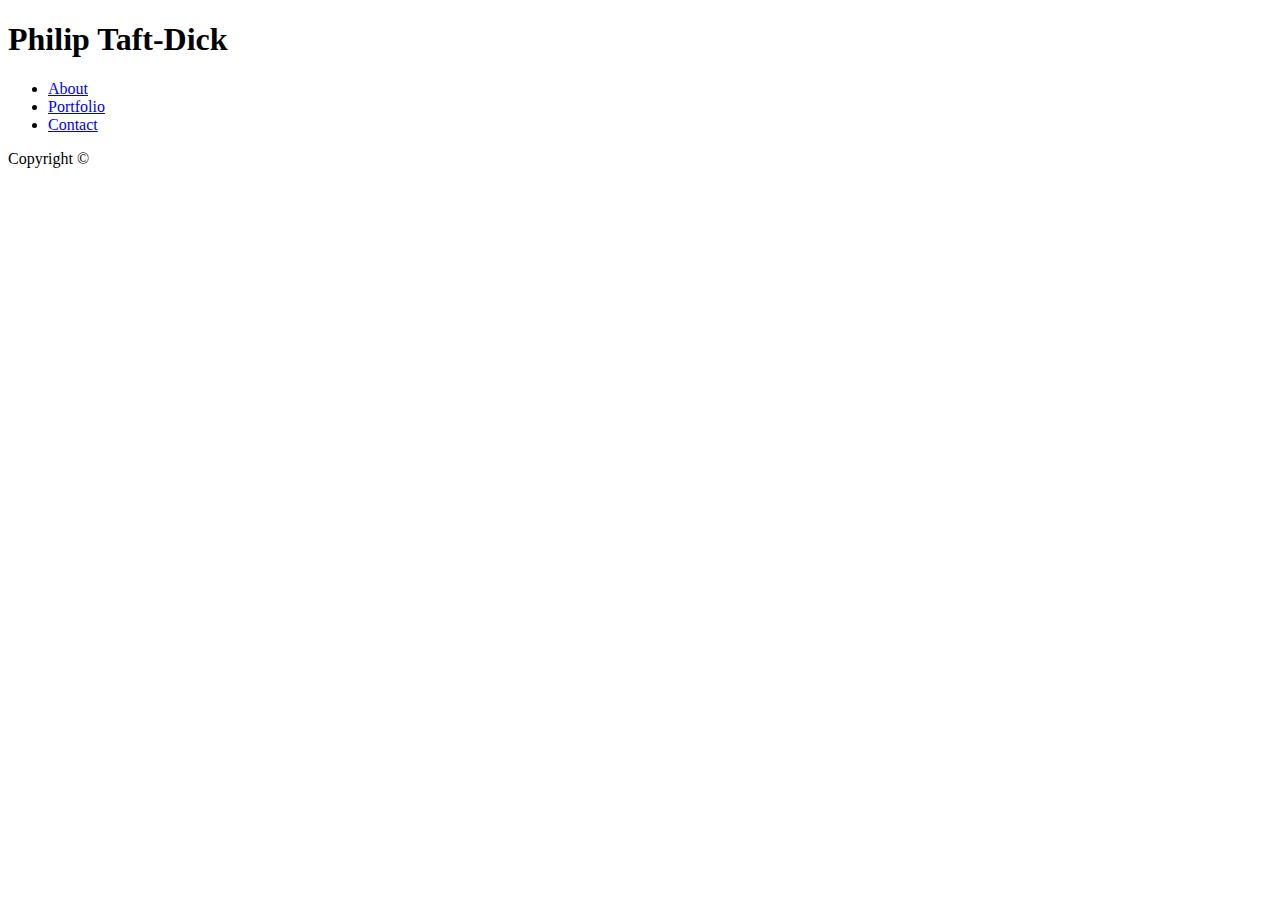
==== contact.html @ 2781ae63 "contact and portfolio blank" ====
<!DOCTYPE html>
<html lang="en">
<head>
    <meta charset="utf-8" />
    <title>Page Title</title>
    <meta name="viewport" content="width=device-width, initial-scale=1">
    <link rel="stylesheet" type="text/css" media="screen" href="./assets/css/reset.css" />
    <link rel="stylesheet" type="text/css" media="screen" href="./assets/css/style.css" />  
</head>

<body>
    <div class="head">

        <div class="name"><h1>Philip Taft-Dick</h1></div>

        <nav>
            <ul>
                <li> <a href="./index.html">About</a></li>
                <li> <a href="./portfolio.html">Portfolio</a></li>
                <li> <a href="./contact.html">Contact</a></li>
            </ul>
        </nav>
    </div>

    <main>

    </main>

        <footer>
            <p>Copyright &copy;</p> 
        </footer>

</body>
</html>
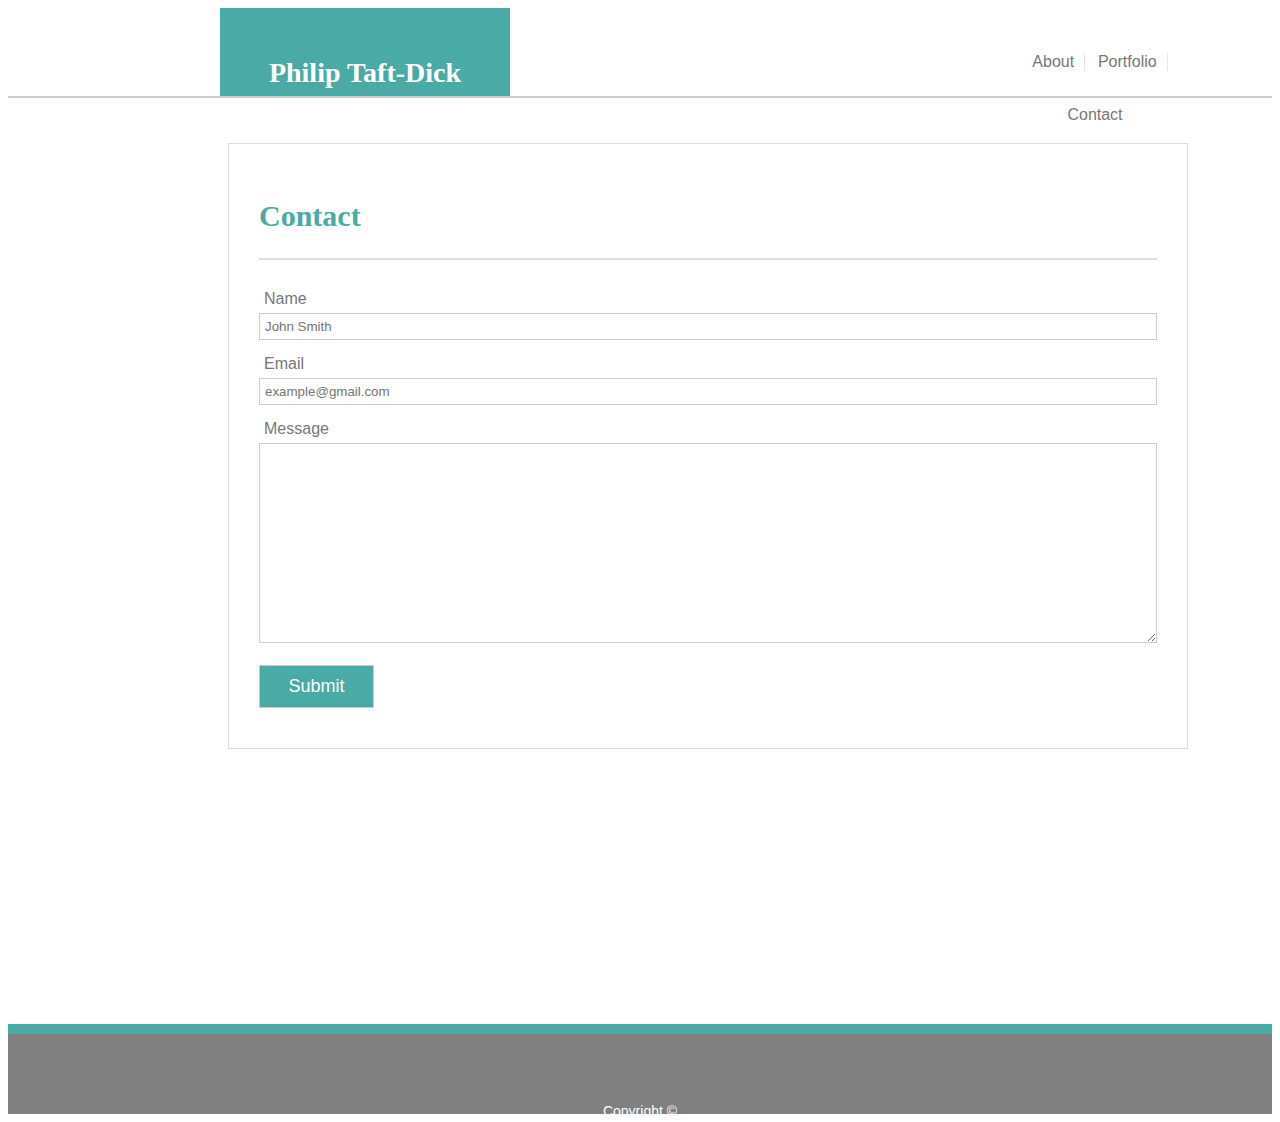
==== commit c2a50858: "implement flex on portofolio page" ====
--- a/contact.html
+++ b/contact.html
@@ -2,7 +2,7 @@
 <html lang="en">
 <head>
     <meta charset="utf-8" />
-    <title>Page Title</title>
+    <title>Contact</title>
     <meta name="viewport" content="width=device-width, initial-scale=1">
     <link rel="stylesheet" type="text/css" media="screen" href="./assets/css/reset.css" />
     <link rel="stylesheet" type="text/css" media="screen" href="./assets/css/style.css" />  
@@ -16,13 +16,30 @@
         <nav>
             <ul>
                 <li> <a href="./index.html">About</a></li>
-                <li> <a href="./portfolio.html">Portfolio</a></li>
+                <li> <a href="./portfolio-flex.html">Portfolio</a></li>
                 <li> <a href="./contact.html">Contact</a></li>
             </ul>
         </nav>
     </div>
 
     <main>
+        
+        <div class="content">
+
+            <h2>Contact</h2>
+            <hr>
+
+            <form action="POST" name="CONTACT">
+                <label for="name">Name</label>
+                <input type="text" name="name" placeholder="John Smith">
+                <label for="email">Email</label>
+                <input type="email" name="email" placeholder="example@gmail.com">
+                <label for="msg">Message</label>
+                <textarea name="msg"></textarea>
+                <input type="submit" name="submit" id="submit">
+            </form>
+
+        </div>
 
     </main>
 
--- a/assets/css/style.css
+++ b/assets/css/style.css
@@ -0,0 +1,243 @@
+/* COLORS:
+* Teal color (used for headings and backgrounds): `#4aaaa5`
+* Regular font color (used for paragraphs and all text besides the headings): `#777777`
+* Main header background color: `#ffffff`
+* Main header border color: `#cccccc`
+* Footer background color: `#666666`
+* Main content background color: `#ffffff`
+* Main content border color: `#dddddd` */
+
+/*SITE-WIDE STYLES: */
+
+* {
+    box-sizing: border-box;
+}
+
+html {
+    background-image: url('../images/light-grey-terrazzo.png');
+    font-size: 10px;
+}
+
+body {
+    font-family: 'Arial', 'Helvetica Neue', Helvetica, sans-serif;
+    background-image: url('../images/light-grey-terrazzo.png');
+    color: #777777;
+}
+
+h1, h2, h3, .port-lg-container {
+    font-family: 'Georgia', Times, Times New Roman, serif;
+}
+
+.head {
+    display: block;
+    background-color: #ffffff;
+    border-bottom: 2.5px solid #cccccc;
+    width: 100%;
+    min-width: 960px;
+    height: 90px;
+    padding: 0;
+    margin: 0;
+}
+
+.name {
+    position: absolute;
+    left: 220px;
+    display: inline-block;
+    height: 87.5px;
+    width: 290px;
+    background-color: #4aaaa5;
+}
+
+h1 {
+    color: #ffffff;
+    font-size: 2.8em;
+    text-align: center;
+    padding-top: 30px;
+    font-weight: 600;
+}
+
+h2 {
+    color: #4aaaa5;
+    font-size: 3em;
+    font-weight: 600;
+}
+
+/*NAVIGATION */
+
+nav {
+    position: absolute;
+    left: 950px;
+    display: inline-block;
+    width: 250px;
+    height: 85px;
+    background-color: #ffffff;
+}
+
+nav ul {
+    text-align: center;
+}
+
+nav ul li {
+    display: inline-block;
+    font-size: 1.6em;
+    padding: 0 10px 0 10px;
+    text-align: center;
+    margin-top: 35px;
+    border-right: 1px solid rgba(0,0,0,0.1);
+}
+
+nav ul li:last-child {
+    border: none;
+}
+
+nav a {
+    color: #777777;
+    text-decoration: none;
+}
+
+nav a:hover, nav a:focus {
+    color: #4aaaa5;
+    text-decoration: none;
+    border-bottom: 1.5px solid #4aaaa5;
+}
+
+nav a:active {
+    color: #84F6F1;
+    border-bottom: 2px solid #84F6F1;
+}
+
+/* nav a:visited {color: #AA6B4A;}  */
+
+/*END NAVIGATION */
+
+main {
+    position: relative;
+    left: 220px; 
+    margin-top: 45px;
+    width: 960px;
+    background-color: #ffffff;
+    border: 1px solid #dddddd;
+}
+
+hr {
+    height: 2.5px;
+    border: 0.5px solid #dddddd;
+    background-color: #dddddd;
+    margin: 25px 0;
+}
+
+footer {
+    width: 100%;
+    background-color: gray;
+    height: 90px;
+    border-top: 10px solid #4aaaa5;
+    margin-top: 275px;
+    text-align: center;
+}
+
+footer p {
+    padding-top: 55px;
+    font-size: 1.4em;
+    color: #ffffff;
+}
+
+/*INDEX STYLES: */
+
+.content {
+    padding: 30px;
+}
+
+#profilePic {
+    float: left;
+    width: 140px;
+    margin: 5px 25px 15px 0;
+}
+
+.content p {
+    font-size: 1.6em;
+    line-height: 2;
+}
+
+/*CONTACT STYLES: */
+/*need to adjust margins and paddings here: */
+
+label {
+    display: block;
+    font-size: 1.6em;
+    padding: 5px;
+}
+
+input, textarea {
+    width: 100%;
+    color: #cccccc;
+    border: 1px solid #cccccc;
+    padding: 5px;
+    margin-bottom: 10px;
+}
+
+textarea {
+    height: 200px;
+    margin-bottom: 20px;
+}
+
+#submit {
+    font-size: 1.8em;
+    width: 115px;
+    background-color: #4aaaa5;
+    color: #ffffff;
+    padding: 10px 0;
+}
+
+/*PORTFOLIO STYLES: (CHANGED TO FLEX) */
+
+.row {
+    position: flex;
+    /* text-align: center; */
+}
+
+.row:first-of-type {
+    margin-top: -40px;
+}
+
+.row:last-of-type {
+    margin-bottom: 30px;
+}
+
+.img-container img {
+    width: 250px;
+}
+
+.img-container {
+    flex: 1;
+    height: 205px;
+    display: inline-block;
+    margin-right: 30px;
+}
+
+.img-container:nth-child(even){
+    margin-right: none;
+}
+
+#img-overlay {
+    flex: 1;
+    position: relative;
+    top: 150px;
+    width: 100%;
+    height: 60px;
+    text-align: center;
+    background-color:#4aaaa5;
+    z-index: 100;
+}
+
+#img-overlay a {
+    position: relative;
+    top: 20px;
+    color: #ffffff;
+    text-decoration: none;
+    font-size: 20px;
+}
+
+
+
+
+
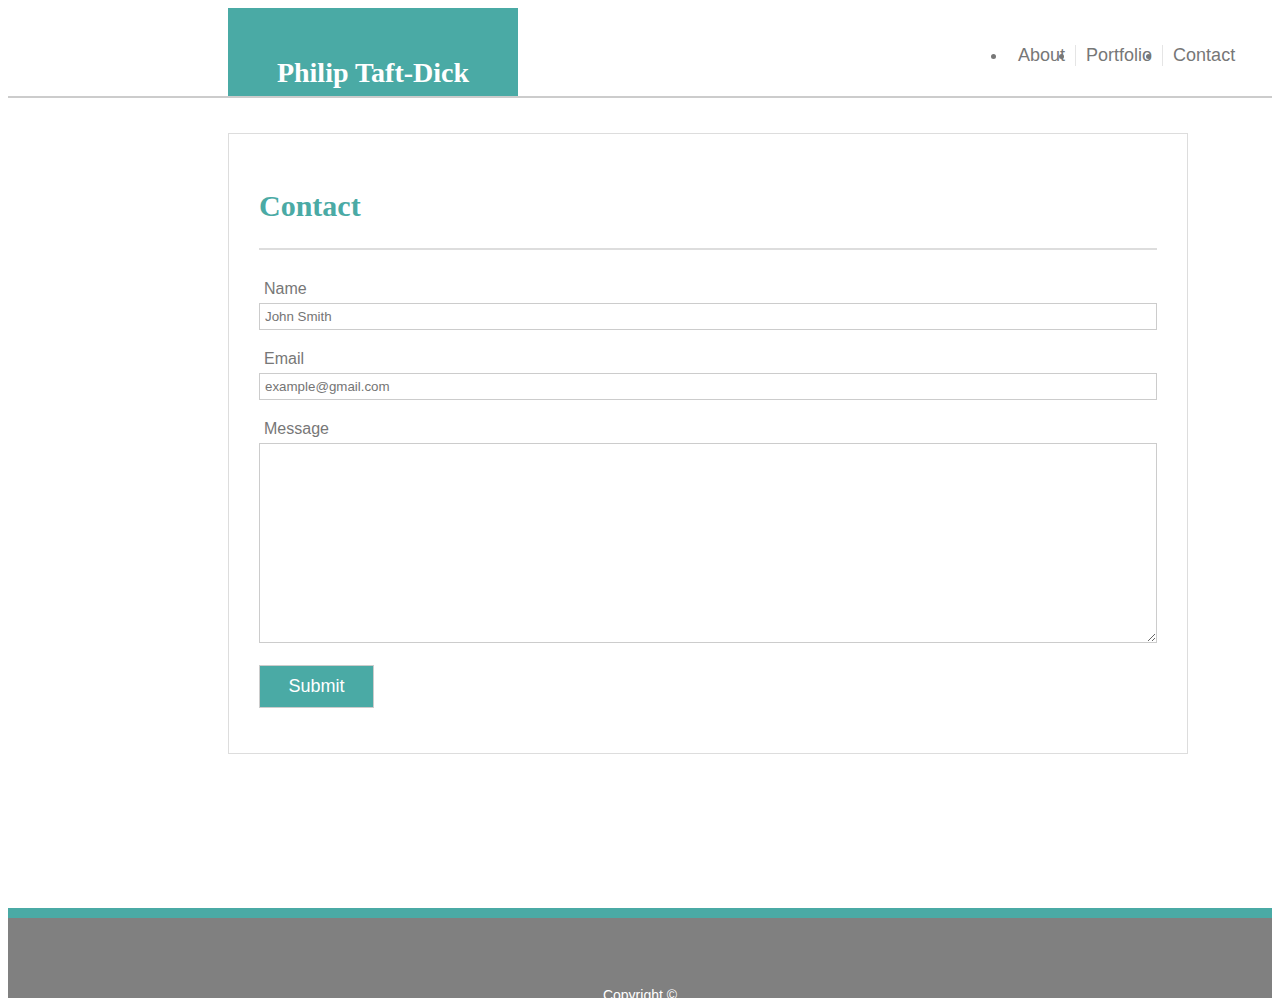
==== commit 968c61da: "jquery added to assets" ====
--- a/contact.html
+++ b/contact.html
@@ -6,6 +6,7 @@
     <meta name="viewport" content="width=device-width, initial-scale=1">
     <link rel="stylesheet" type="text/css" media="screen" href="./assets/css/reset.css" />
     <link rel="stylesheet" type="text/css" media="screen" href="./assets/css/style.css" />  
+    <script src="./assets/jquery/jquery-min.js"></script>
 </head>
 
 <body>
@@ -16,7 +17,7 @@
         <nav>
             <ul>
                 <li> <a href="./index.html">About</a></li>
-                <li> <a href="./portfolio-flex.html">Portfolio</a></li>
+                <li> <a href="./gallery.html">Portfolio</a></li>
                 <li> <a href="./contact.html">Contact</a></li>
             </ul>
         </nav>
@@ -47,5 +48,6 @@
             <p>Copyright &copy;</p> 
         </footer>
 
+<script src="./assets/js/script.js"></script>
 </body>
 </html>--- a/assets/css/style.css
+++ b/assets/css/style.css
@@ -14,7 +14,6 @@
 }
 
 html {
-    background-image: url('../images/light-grey-terrazzo.png');
     font-size: 10px;
 }
 
@@ -29,22 +28,21 @@
 }
 
 .head {
-    display: block;
+    display: flex;
     background-color: #ffffff;
     border-bottom: 2.5px solid #cccccc;
     width: 100%;
     min-width: 960px;
     height: 90px;
-    padding: 0;
-    margin: 0;
 }
 
 .name {
-    position: absolute;
-    left: 220px;
+    /* position: relative; */
+    margin-left: 220px;
     display: inline-block;
     height: 87.5px;
     width: 290px;
+    min-width: 260px;
     background-color: #4aaaa5;
 }
 
@@ -65,25 +63,25 @@
 /*NAVIGATION */
 
 nav {
-    position: absolute;
-    left: 950px;
-    display: inline-block;
+    margin-left: 450px;
     width: 250px;
-    height: 85px;
+    height: 75px;
     background-color: #ffffff;
 }
 
 nav ul {
-    text-align: center;
+    display: flex;
+    height: 100%;
+    align-items: center;
 }
 
 nav ul li {
-    display: inline-block;
-    font-size: 1.6em;
-    padding: 0 10px 0 10px;
-    text-align: center;
-    margin-top: 35px;
+    font-size: 1.8em;
+    font-weight: 500;
+    padding: 0 10px;
+    text-align: center;
     border-right: 1px solid rgba(0,0,0,0.1);
+    /* transform: rotateX(45deg); */
 }
 
 nav ul li:last-child {
@@ -96,9 +94,8 @@
 }
 
 nav a:hover, nav a:focus {
-    color: #4aaaa5;
+    color: #59d8d2;
     text-decoration: none;
-    border-bottom: 1.5px solid #4aaaa5;
 }
 
 nav a:active {
@@ -111,9 +108,14 @@
 /*END NAVIGATION */
 
 main {
-    position: relative;
-    left: 220px; 
-    margin-top: 45px;
+    width: 100%;
+    min-height: 725px;
+}
+
+.content {
+    margin-top: 35px;
+    margin-left: 220px;
+    padding: 30px;
     width: 960px;
     background-color: #ffffff;
     border: 1px solid #dddddd;
@@ -127,11 +129,11 @@
 }
 
 footer {
+    margin-top: 50px;
     width: 100%;
     background-color: gray;
     height: 90px;
     border-top: 10px solid #4aaaa5;
-    margin-top: 275px;
     text-align: center;
 }
 
@@ -142,10 +144,6 @@
 }
 
 /*INDEX STYLES: */
-
-.content {
-    padding: 30px;
-}
 
 #profilePic {
     float: left;
@@ -159,7 +157,6 @@
 }
 
 /*CONTACT STYLES: */
-/*need to adjust margins and paddings here: */
 
 label {
     display: block;
@@ -175,6 +172,10 @@
     margin-bottom: 10px;
 }
 
+input {
+    margin-bottom: 15px;
+}
+
 textarea {
     height: 200px;
     margin-bottom: 20px;
@@ -188,11 +189,10 @@
     padding: 10px 0;
 }
 
-/*PORTFOLIO STYLES: (CHANGED TO FLEX) */
+/*PORTFOLIO STYLES: */
 
 .row {
-    position: flex;
-    /* text-align: center; */
+    width: 585px;
 }
 
 .row:first-of-type {
@@ -208,7 +208,6 @@
 }
 
 .img-container {
-    flex: 1;
     height: 205px;
     display: inline-block;
     margin-right: 30px;
@@ -219,13 +218,13 @@
 }
 
 #img-overlay {
-    flex: 1;
     position: relative;
     top: 150px;
     width: 100%;
     height: 60px;
     text-align: center;
-    background-color:#4aaaa5;
+    background-color:#4aaaa5; /*SWITCH TO RGBA + ADD OPACITY*/
+    opacity: 0.925;
     z-index: 100;
 }
 
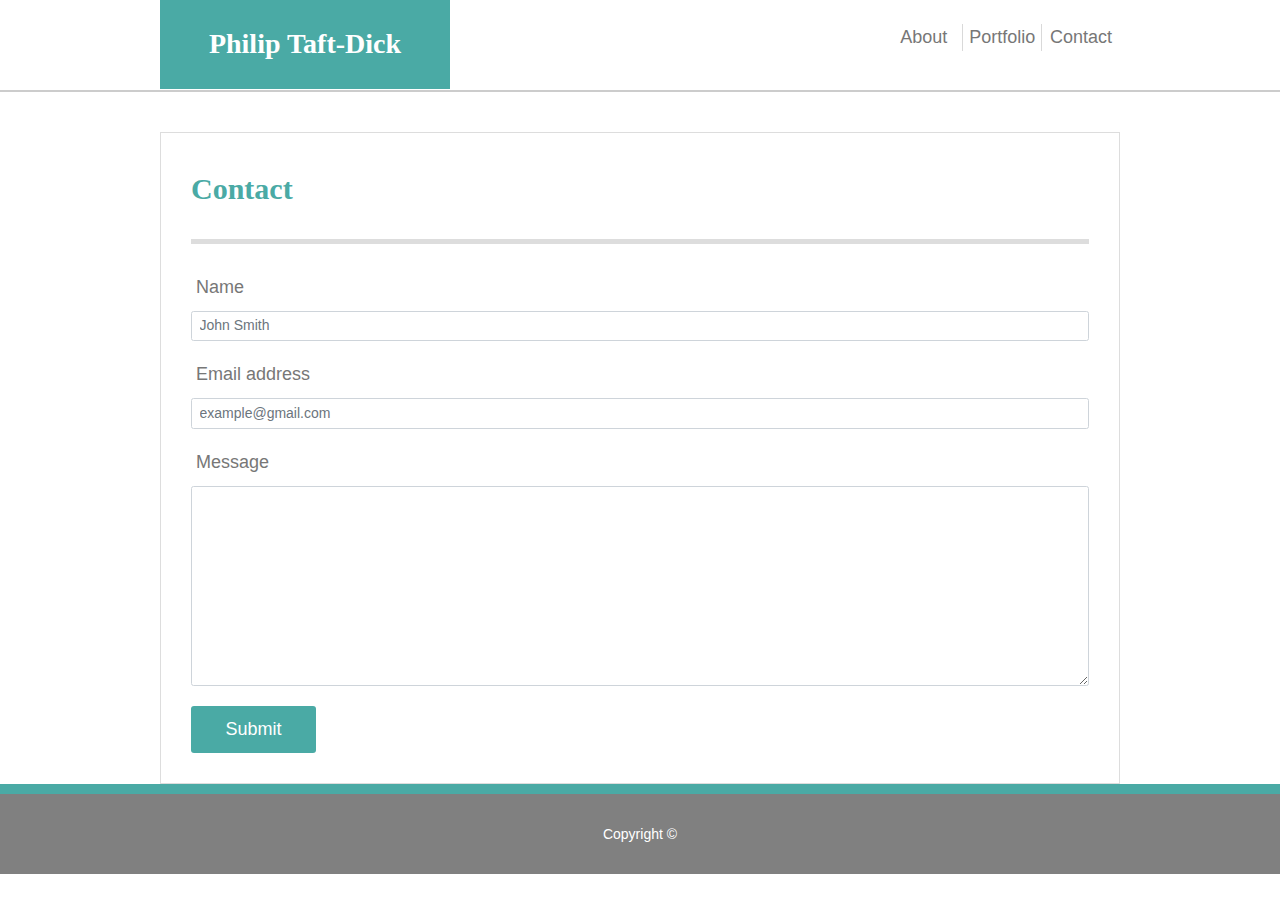
==== commit 3f5d20bc: "sticky/responsive footer using jquery" ====
--- a/contact.html
+++ b/contact.html
@@ -4,25 +4,28 @@
     <meta charset="utf-8" />
     <title>Contact</title>
     <meta name="viewport" content="width=device-width, initial-scale=1">
+    <link rel="stylesheet" href="https://maxcdn.bootstrapcdn.com/bootstrap/4.0.0/css/bootstrap.min.css" integrity="sha384-Gn5384xqQ1aoWXA+058RXPxPg6fy4IWvTNh0E263XmFcJlSAwiGgFAW/dAiS6JXm" crossorigin="anonymous">
     <link rel="stylesheet" type="text/css" media="screen" href="./assets/css/reset.css" />
     <link rel="stylesheet" type="text/css" media="screen" href="./assets/css/style.css" />  
     <script src="./assets/jquery/jquery-min.js"></script>
 </head>
 
 <body>
-    <div class="head">
-
-        <div class="name"><h1>Philip Taft-Dick</h1></div>
-
-        <nav>
-            <ul>
-                <li> <a href="./index.html">About</a></li>
-                <li> <a href="./gallery.html">Portfolio</a></li>
-                <li> <a href="./contact.html">Contact</a></li>
-            </ul>
-        </nav>
-    </div>
-
+        <header>
+                <div class="head-content">
+            
+                    <div class="name"><h1>Philip Taft-Dick</h1></div>
+            
+                    <nav>
+                        <ul>
+                            <li><a href="./index.html">About</a></li>
+                            <li><a href="./gallery.html">Portfolio</a></li>
+                            <li><a href="./contact.html">Contact</a></li>
+                        </ul>
+                    </nav>
+            
+                </div>
+                </header>
     <main>
         
         <div class="content">
@@ -30,23 +33,29 @@
             <h2>Contact</h2>
             <hr>
 
-            <form action="POST" name="CONTACT">
-                <label for="name">Name</label>
-                <input type="text" name="name" placeholder="John Smith">
-                <label for="email">Email</label>
-                <input type="email" name="email" placeholder="example@gmail.com">
-                <label for="msg">Message</label>
-                <textarea name="msg"></textarea>
-                <input type="submit" name="submit" id="submit">
+            <form>
+                    <div class="form-group">
+                      <label for="exampleInputEmail1">Name</label>
+                      <input type="name text" class="form-control" placeholder="John Smith">
+                    </div>
+                    <div class="form-group">
+                        <label for="exampleInputEmail1">Email address</label>
+                        <input type="email" class="form-control" id="exampleInputEmail1" aria-describedby="emailHelp" placeholder="example@gmail.com">
+                    </div>
+                    <div class="form-group">
+                            <label for="msg">Message</label>
+                            <textarea type="text" name="msg" class="form-control"></textarea>
+                    </div>
+                    <button type="submit" class="contact-submit btn-lg btn-info ">Submit</button>
             </form>
 
         </div>
 
     </main>
 
-        <footer>
+    <footer class="foot">
             <p>Copyright &copy;</p> 
-        </footer>
+    </footer>
 
 <script src="./assets/js/script.js"></script>
 </body>
--- a/assets/css/style.css
+++ b/assets/css/style.css
@@ -23,48 +23,53 @@
     color: #777777;
 }
 
-h1, h2, h3, .port-lg-container {
+h1, h2, h3 {
     font-family: 'Georgia', Times, Times New Roman, serif;
 }
 
-.head {
-    display: flex;
+header {
+    width: 100%;
+    min-width: 1000px;
+    display: flex;
+    margin-bottom: 40px;
     background-color: #ffffff;
     border-bottom: 2.5px solid #cccccc;
-    width: 100%;
+}
+
+.head-content {
+    margin: auto;
+    display: flex;
+    justify-content: space-between;
     min-width: 960px;
     height: 90px;
 }
 
 .name {
-    /* position: relative; */
-    margin-left: 220px;
-    display: inline-block;
-    height: 87.5px;
+    display: flex;
+    height: 88.5px;
     width: 290px;
-    min-width: 260px;
     background-color: #4aaaa5;
 }
 
 h1 {
     color: #ffffff;
     font-size: 2.8em;
-    text-align: center;
-    padding-top: 30px;
+    margin: auto;
+    line-height: 100%;
     font-weight: 600;
 }
 
 h2 {
     color: #4aaaa5;
+    padding: 7.5px 0;
     font-size: 3em;
     font-weight: 600;
 }
 
-/*NAVIGATION */
+/*NAVBAR */
 
 nav {
-    margin-left: 450px;
-    width: 250px;
+    width: 275px;
     height: 75px;
     background-color: #ffffff;
 }
@@ -76,12 +81,11 @@
 }
 
 nav ul li {
+    display: flex;
+    width: 125px;
     font-size: 1.8em;
     font-weight: 500;
-    padding: 0 10px;
-    text-align: center;
-    border-right: 1px solid rgba(0,0,0,0.1);
-    /* transform: rotateX(45deg); */
+    border-right: 1px solid rgba(0,0,0,0.15);
 }
 
 nav ul li:last-child {
@@ -89,32 +93,38 @@
 }
 
 nav a {
+    margin: auto;
     color: #777777;
     text-decoration: none;
+    transition: all 0.35s;
 }
 
 nav a:hover, nav a:focus {
+    letter-spacing: 1.125px;
+    font-size: 1.025em;
     color: #59d8d2;
     text-decoration: none;
+    transition: all;
+    transition-duration: 1s;
 }
 
 nav a:active {
-    color: #84F6F1;
-    border-bottom: 2px solid #84F6F1;
+    color: #d87093;
 }
 
 /* nav a:visited {color: #AA6B4A;}  */
 
-/*END NAVIGATION */
+/*END NAVBAR*/
 
 main {
     width: 100%;
-    min-height: 725px;
+    min-width: 1000px;
+    /* min-height: calc(100vh - 70px); */
+    display: flex;
 }
 
 .content {
-    margin-top: 35px;
-    margin-left: 220px;
+    margin: auto;
     padding: 30px;
     width: 960px;
     background-color: #ffffff;
@@ -128,8 +138,8 @@
     margin: 25px 0;
 }
 
-footer {
-    margin-top: 50px;
+.foot {
+    display: flex;
     width: 100%;
     background-color: gray;
     height: 90px;
@@ -137,18 +147,22 @@
     text-align: center;
 }
 
-footer p {
-    padding-top: 55px;
+.foot p {
+    margin: auto;
+    line-height: 100%;
     font-size: 1.4em;
     color: #ffffff;
 }
 
-/*INDEX STYLES: */
+.margin-top {
+    margin-top: 75px;
+}
+
+/*HOME PAGE: */
 
 #profilePic {
     float: left;
-    width: 140px;
-    margin: 5px 25px 15px 0;
+    margin: 10px 25px 25px 0;
 }
 
 .content p {
@@ -156,15 +170,18 @@
     line-height: 2;
 }
 
-/*CONTACT STYLES: */
+/*CONTACT PAGE: */
 
 label {
-    display: block;
-    font-size: 1.6em;
+    font-size: 1.8em;
     padding: 5px;
 }
 
+.form-control {
+    font-size: 1.4em;
+}
 input, textarea {
+    font-size: 22px;
     width: 100%;
     color: #cccccc;
     border: 1px solid #cccccc;
@@ -181,56 +198,58 @@
     margin-bottom: 20px;
 }
 
-#submit {
+.contact-submit {
     font-size: 1.8em;
-    width: 115px;
-    background-color: #4aaaa5;
-    color: #ffffff;
+    width: 125px;
+    color: #ffffff;
+    background-color:  #4aaaa5;
     padding: 10px 0;
-}
-
-/*PORTFOLIO STYLES: */
-
-.row {
-    width: 585px;
-}
-
-.row:first-of-type {
-    margin-top: -40px;
-}
-
-.row:last-of-type {
-    margin-bottom: 30px;
-}
-
-.img-container img {
-    width: 250px;
-}
-
-.img-container {
-    height: 205px;
-    display: inline-block;
-    margin-right: 30px;
-}
-
-.img-container:nth-child(even){
-    margin-right: none;
-}
-
-#img-overlay {
+    border: none;
+}
+
+/*GALLERY STYLES: */
+
+.gal-container {
+    margin: -45px 0 35px 0;
+    display: flex;
+    max-width: 620px;
+    flex-wrap: wrap;
+
+}
+
+.gal-img {
+    height: 210px;
+    margin-right: 35px;
+    width: 275px;
+
+}
+
+.img-overlay {
+    display: flex;
+    flex: 1;
+    width: 275px;
     position: relative;
-    top: 150px;
-    width: 100%;
-    height: 60px;
+    top: 185px;
     text-align: center;
-    background-color:#4aaaa5; /*SWITCH TO RGBA + ADD OPACITY*/
-    opacity: 0.925;
+    background-color:rgb(74, 170, 165);
+    opacity: 0.75;
     z-index: 100;
-}
-
-#img-overlay a {
-    position: relative;
-    top: 20px;
+    transition: opacity 0.75s;
+}
+
+.pop-effect {
+    opacity: 1;
+    transition: all 0.75s;
+    /* transition-property: all;
+    transition-duration: .75s; */
+    transform: scale(1.0175);
+    border-radius: 5px;
+
+}
+
+.img-overlay a {
+    flex: 1;
+    line-height: 70px;
     color: #ffffff;
     text-decoration: none;
     font-size: 20px;
@@ -238,5 +257,3 @@
 
 
 
-
-
